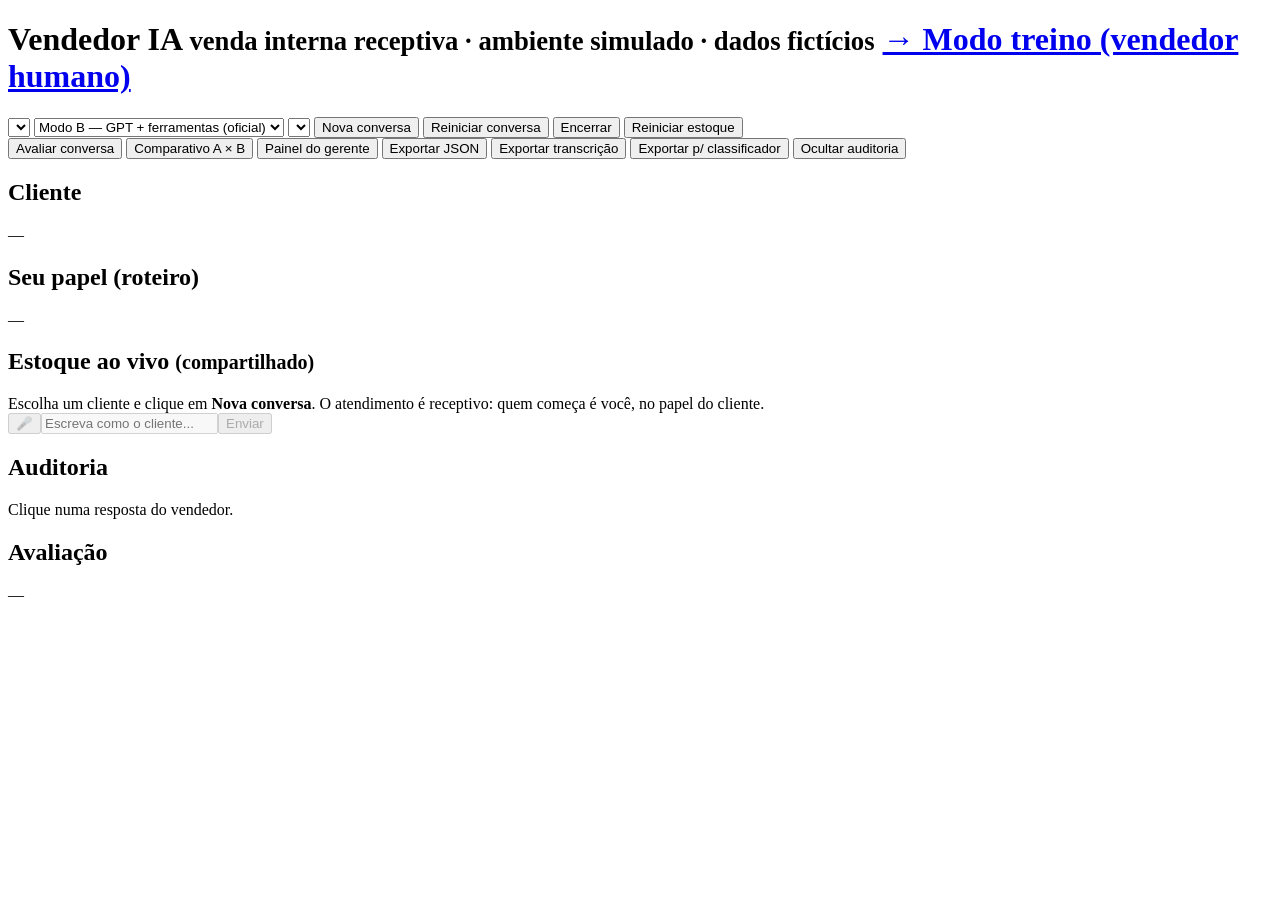
==== vendedor-ia-mvp/frontend/index.html @ 337ea983 "Modo treino: GPT como cliente, coach ao vivo e nota pela régua C12 - página /treino: vendedor humano" ====
<!doctype html>
<html lang="pt-BR">
<head>
<meta charset="utf-8">
<meta name="viewport" content="width=device-width, initial-scale=1">
<title>Vendedor IA — Simulador</title>
<link rel="stylesheet" href="/static/styles.css">
</head>
<body>
<header>
  <h1>Vendedor IA <small>venda interna receptiva · ambiente simulado · dados fictícios</small> <a class="link-treino" href="/treino">→ Modo treino (vendedor humano)</a></h1>
  <div class="controls">
    <select id="cliente" title="Cliente cadastrado que você vai interpretar"></select>
    <select id="modo" title="Modo do vendedor">
      <option value="B">Modo B — GPT + ferramentas (oficial)</option>
      <option value="A">Modo A — GPT puro (controle)</option>
    </select>
    <select id="roteiro" title="Roteiro de quem faz o papel do cliente"></select>
    <button id="btn-novo" class="primary">Nova conversa</button>
    <button id="btn-reset">Reiniciar conversa</button>
    <button id="btn-fechar">Encerrar</button>
    <button id="btn-estoque">Reiniciar estoque</button>
  </div>
  <div class="controls">
    <button id="btn-aval">Avaliar conversa</button>
    <button id="btn-comp">Comparativo A × B</button>
    <button id="btn-gerente" class="primary">Painel do gerente</button>
    <button id="btn-json">Exportar JSON</button>
    <button id="btn-txt">Exportar transcrição</button>
    <button id="btn-cls" title="Todas as conversas no formato de entrada do classificar_ligacoes_diario.py">Exportar p/ classificador</button>
    <button id="btn-audit">Ocultar auditoria</button>
    <span id="llm" class="badge"></span>
  </div>
</header>
<main>
  <aside id="col-cliente">
    <h2>Cliente</h2><div id="info-cliente">—</div>
    <div id="box-roteiro"><h2>Seu papel (roteiro)</h2><div id="roteiro-texto" class="roteiro">—</div></div>
    <h2>Estoque ao vivo <small>(compartilhado)</small></h2><div id="estoque"></div>
  </aside>
  <section id="col-chat">
    <div id="chat"><div class="nota">Escolha um cliente e clique em <b>Nova conversa</b>. O atendimento é receptivo: quem começa é você, no papel do cliente.</div></div>
    <form id="form"><button type="button" id="btn-mic" title="Gravar áudio como o cliente (clique para começar e para enviar)" disabled>🎤</button><input id="msg" autocomplete="off" placeholder="Escreva como o cliente..." disabled><button id="btn-enviar" disabled>Enviar</button></form>
  </section>
  <aside id="col-audit">
    <div id="audit-box"><h2>Auditoria</h2><div id="audit">Clique numa resposta do vendedor.</div></div>
    <h2>Avaliação</h2><div id="aval">—</div>
  </aside>
</main>
<div id="modal" hidden><div class="modal-box"><div class="modal-top"><h2>Painel do gerente</h2><button id="btn-fechar-modal">Fechar</button></div>
  <div class="tabs"><button data-tab="concessoes" class="tab ativo">Concessões</button><button data-tab="handoffs" class="tab">Fila de handoffs</button></div>
  <div id="modal-conteudo"></div></div></div>
<script src="/static/app.js"></script>
</body>
</html>
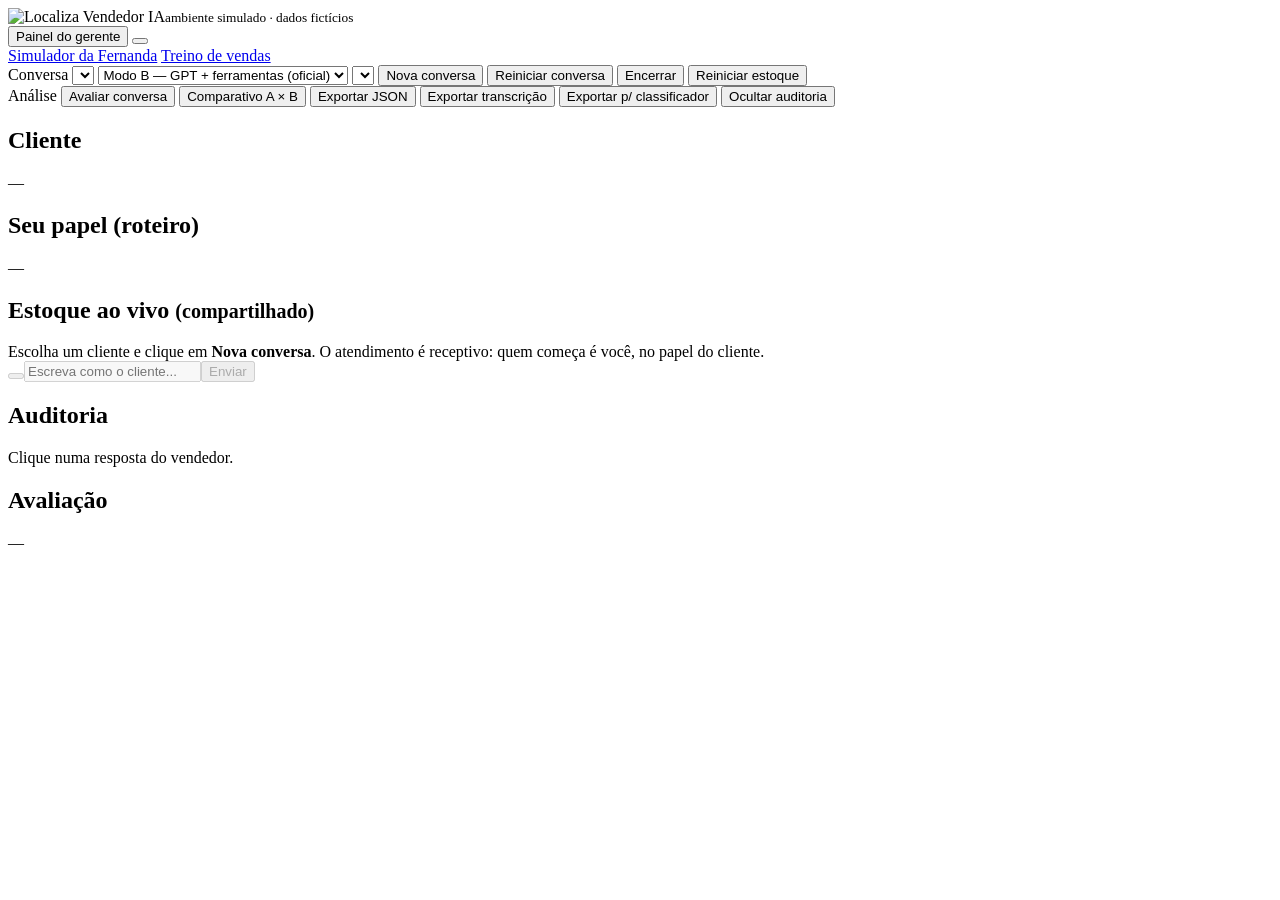
==== commit b985cc06: "Aplica a identidade visual do Simulador Estratégico de Frota (V3) - marca.css: tokens claro/escuro, " ====
--- a/vendedor-ia-mvp/frontend/index.html
+++ b/vendedor-ia-mvp/frontend/index.html
@@ -1,15 +1,35 @@
 <!doctype html>
-<html lang="pt-BR">
+<html lang="pt-BR" data-theme="light">
 <head>
 <meta charset="utf-8">
 <meta name="viewport" content="width=device-width, initial-scale=1">
 <title>Vendedor IA — Simulador</title>
+<link rel="preconnect" href="https://fonts.googleapis.com">
+<link rel="preconnect" href="https://fonts.gstatic.com" crossorigin>
+<link href="https://fonts.googleapis.com/css2?family=Inter:wght@400;500;600;700;800&family=Playfair+Display:wght@700;800&display=swap" rel="stylesheet">
+<link rel="stylesheet" href="/static/marca.css">
 <link rel="stylesheet" href="/static/styles.css">
 </head>
 <body>
-<header>
-  <h1>Vendedor IA <small>venda interna receptiva · ambiente simulado · dados fictícios</small> <a class="link-treino" href="/treino">→ Modo treino (vendedor humano)</a></h1>
-  <div class="controls">
+<header class="topbar">
+  <div class="tb-left">
+    <img class="tb-logo-img" src="/static/assets/localiza-logo.png" alt="Localiza">
+    <span class="tb-sep"></span>
+    <span class="tb-title">Vendedor IA<small>ambiente simulado · dados fictícios</small></span>
+  </div>
+  <div class="tb-right">
+    <span id="llm" class="tb-status"></span>
+    <button id="btn-gerente" class="tb-btn green" data-ic="chart">Painel do gerente</button>
+    <button class="theme-btn" id="theme-btn" title="Tema claro/escuro"><span class="tt-k"></span></button>
+  </div>
+</header>
+<nav class="tabs-bar">
+  <a class="tab active" href="/" data-ic="car">Simulador da Fernanda</a>
+  <a class="tab" href="/treino" data-ic="target">Treino de vendas</a>
+</nav>
+<div class="toolbar">
+  <div class="linha">
+    <span class="tb-label">Conversa</span>
     <select id="cliente" title="Cliente cadastrado que você vai interpretar"></select>
     <select id="modo" title="Modo do vendedor">
       <option value="B">Modo B — GPT + ferramentas (oficial)</option>
@@ -17,21 +37,20 @@
     </select>
     <select id="roteiro" title="Roteiro de quem faz o papel do cliente"></select>
     <button id="btn-novo" class="primary">Nova conversa</button>
-    <button id="btn-reset">Reiniciar conversa</button>
+    <button id="btn-reset" data-ic="refresh">Reiniciar conversa</button>
     <button id="btn-fechar">Encerrar</button>
-    <button id="btn-estoque">Reiniciar estoque</button>
+    <button id="btn-estoque" data-ic="refresh">Reiniciar estoque</button>
   </div>
-  <div class="controls">
-    <button id="btn-aval">Avaliar conversa</button>
-    <button id="btn-comp">Comparativo A × B</button>
-    <button id="btn-gerente" class="primary">Painel do gerente</button>
-    <button id="btn-json">Exportar JSON</button>
-    <button id="btn-txt">Exportar transcrição</button>
-    <button id="btn-cls" title="Todas as conversas no formato de entrada do classificar_ligacoes_diario.py">Exportar p/ classificador</button>
+  <div class="linha">
+    <span class="tb-label">Análise</span>
+    <button id="btn-aval" data-ic="chart">Avaliar conversa</button>
+    <button id="btn-comp" data-ic="chart">Comparativo A × B</button>
+    <button id="btn-json" data-ic="download">Exportar JSON</button>
+    <button id="btn-txt" data-ic="download">Exportar transcrição</button>
+    <button id="btn-cls" data-ic="download" title="Todas as conversas no formato de entrada do classificar_ligacoes_diario.py">Exportar p/ classificador</button>
     <button id="btn-audit">Ocultar auditoria</button>
-    <span id="llm" class="badge"></span>
   </div>
-</header>
+</div>
 <main>
   <aside id="col-cliente">
     <h2>Cliente</h2><div id="info-cliente">—</div>
@@ -40,7 +59,7 @@
   </aside>
   <section id="col-chat">
     <div id="chat"><div class="nota">Escolha um cliente e clique em <b>Nova conversa</b>. O atendimento é receptivo: quem começa é você, no papel do cliente.</div></div>
-    <form id="form"><button type="button" id="btn-mic" title="Gravar áudio como o cliente (clique para começar e para enviar)" disabled>🎤</button><input id="msg" autocomplete="off" placeholder="Escreva como o cliente..." disabled><button id="btn-enviar" disabled>Enviar</button></form>
+    <form id="form"><button type="button" id="btn-mic" title="Gravar áudio como o cliente (clique para começar e para enviar)" disabled data-ic="mic"></button><input id="msg" autocomplete="off" placeholder="Escreva como o cliente..." disabled><button id="btn-enviar" class="primary" disabled data-ic="send">Enviar</button></form>
   </section>
   <aside id="col-audit">
     <div id="audit-box"><h2>Auditoria</h2><div id="audit">Clique numa resposta do vendedor.</div></div>
@@ -48,8 +67,9 @@
   </aside>
 </main>
 <div id="modal" hidden><div class="modal-box"><div class="modal-top"><h2>Painel do gerente</h2><button id="btn-fechar-modal">Fechar</button></div>
-  <div class="tabs"><button data-tab="concessoes" class="tab ativo">Concessões</button><button data-tab="handoffs" class="tab">Fila de handoffs</button></div>
+  <div class="tabs"><button data-tab="concessoes" class="tab-btn ativo">Concessões</button><button data-tab="handoffs" class="tab-btn">Fila de handoffs</button></div>
   <div id="modal-conteudo"></div></div></div>
+<script src="/static/marca.js"></script>
 <script src="/static/app.js"></script>
 </body>
 </html>
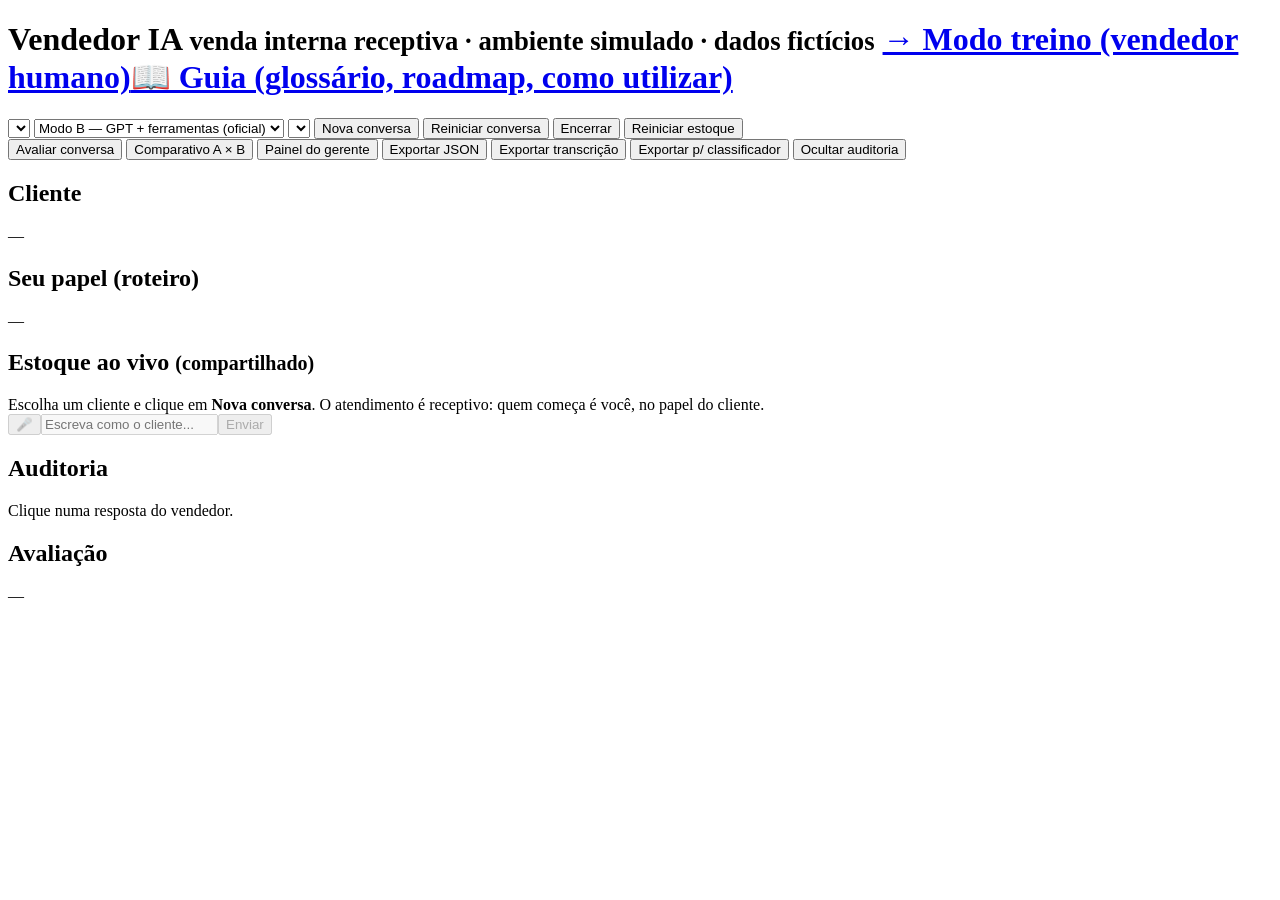
==== commit ca900748: "Adiciona o Guia da ferramenta: roadmap com progresso, glossário e Como utilizar Nova tela /guia com " ====
--- a/vendedor-ia-mvp/frontend/index.html
+++ b/vendedor-ia-mvp/frontend/index.html
@@ -1,35 +1,15 @@
 <!doctype html>
-<html lang="pt-BR" data-theme="light">
+<html lang="pt-BR">
 <head>
 <meta charset="utf-8">
 <meta name="viewport" content="width=device-width, initial-scale=1">
 <title>Vendedor IA — Simulador</title>
-<link rel="preconnect" href="https://fonts.googleapis.com">
-<link rel="preconnect" href="https://fonts.gstatic.com" crossorigin>
-<link href="https://fonts.googleapis.com/css2?family=Inter:wght@400;500;600;700;800&family=Playfair+Display:wght@700;800&display=swap" rel="stylesheet">
-<link rel="stylesheet" href="/static/marca.css">
 <link rel="stylesheet" href="/static/styles.css">
 </head>
 <body>
-<header class="topbar">
-  <div class="tb-left">
-    <img class="tb-logo-img" src="/static/assets/localiza-logo.png" alt="Localiza">
-    <span class="tb-sep"></span>
-    <span class="tb-title">Vendedor IA<small>ambiente simulado · dados fictícios</small></span>
-  </div>
-  <div class="tb-right">
-    <span id="llm" class="tb-status"></span>
-    <button id="btn-gerente" class="tb-btn green" data-ic="chart">Painel do gerente</button>
-    <button class="theme-btn" id="theme-btn" title="Tema claro/escuro"><span class="tt-k"></span></button>
-  </div>
-</header>
-<nav class="tabs-bar">
-  <a class="tab active" href="/" data-ic="car">Simulador da Fernanda</a>
-  <a class="tab" href="/treino" data-ic="target">Treino de vendas</a>
-</nav>
-<div class="toolbar">
-  <div class="linha">
-    <span class="tb-label">Conversa</span>
+<header>
+  <h1>Vendedor IA <small>venda interna receptiva · ambiente simulado · dados fictícios</small> <a class="link-treino" href="/treino">→ Modo treino (vendedor humano)</a><a class="link-treino" href="/guia">📖 Guia (glossário, roadmap, como utilizar)</a></h1>
+  <div class="controls">
     <select id="cliente" title="Cliente cadastrado que você vai interpretar"></select>
     <select id="modo" title="Modo do vendedor">
       <option value="B">Modo B — GPT + ferramentas (oficial)</option>
@@ -37,20 +17,21 @@
     </select>
     <select id="roteiro" title="Roteiro de quem faz o papel do cliente"></select>
     <button id="btn-novo" class="primary">Nova conversa</button>
-    <button id="btn-reset" data-ic="refresh">Reiniciar conversa</button>
+    <button id="btn-reset">Reiniciar conversa</button>
     <button id="btn-fechar">Encerrar</button>
-    <button id="btn-estoque" data-ic="refresh">Reiniciar estoque</button>
+    <button id="btn-estoque">Reiniciar estoque</button>
   </div>
-  <div class="linha">
-    <span class="tb-label">Análise</span>
-    <button id="btn-aval" data-ic="chart">Avaliar conversa</button>
-    <button id="btn-comp" data-ic="chart">Comparativo A × B</button>
-    <button id="btn-json" data-ic="download">Exportar JSON</button>
-    <button id="btn-txt" data-ic="download">Exportar transcrição</button>
-    <button id="btn-cls" data-ic="download" title="Todas as conversas no formato de entrada do classificar_ligacoes_diario.py">Exportar p/ classificador</button>
+  <div class="controls">
+    <button id="btn-aval">Avaliar conversa</button>
+    <button id="btn-comp">Comparativo A × B</button>
+    <button id="btn-gerente" class="primary">Painel do gerente</button>
+    <button id="btn-json">Exportar JSON</button>
+    <button id="btn-txt">Exportar transcrição</button>
+    <button id="btn-cls" title="Todas as conversas no formato de entrada do classificar_ligacoes_diario.py">Exportar p/ classificador</button>
     <button id="btn-audit">Ocultar auditoria</button>
+    <span id="llm" class="badge"></span>
   </div>
-</div>
+</header>
 <main>
   <aside id="col-cliente">
     <h2>Cliente</h2><div id="info-cliente">—</div>
@@ -59,7 +40,7 @@
   </aside>
   <section id="col-chat">
     <div id="chat"><div class="nota">Escolha um cliente e clique em <b>Nova conversa</b>. O atendimento é receptivo: quem começa é você, no papel do cliente.</div></div>
-    <form id="form"><button type="button" id="btn-mic" title="Gravar áudio como o cliente (clique para começar e para enviar)" disabled data-ic="mic"></button><input id="msg" autocomplete="off" placeholder="Escreva como o cliente..." disabled><button id="btn-enviar" class="primary" disabled data-ic="send">Enviar</button></form>
+    <form id="form"><button type="button" id="btn-mic" title="Gravar áudio como o cliente (clique para começar e para enviar)" disabled>🎤</button><input id="msg" autocomplete="off" placeholder="Escreva como o cliente..." disabled><button id="btn-enviar" disabled>Enviar</button></form>
   </section>
   <aside id="col-audit">
     <div id="audit-box"><h2>Auditoria</h2><div id="audit">Clique numa resposta do vendedor.</div></div>
@@ -67,9 +48,8 @@
   </aside>
 </main>
 <div id="modal" hidden><div class="modal-box"><div class="modal-top"><h2>Painel do gerente</h2><button id="btn-fechar-modal">Fechar</button></div>
-  <div class="tabs"><button data-tab="concessoes" class="tab-btn ativo">Concessões</button><button data-tab="handoffs" class="tab-btn">Fila de handoffs</button></div>
+  <div class="tabs"><button data-tab="concessoes" class="tab ativo">Concessões</button><button data-tab="handoffs" class="tab">Fila de handoffs</button></div>
   <div id="modal-conteudo"></div></div></div>
-<script src="/static/marca.js"></script>
 <script src="/static/app.js"></script>
 </body>
 </html>
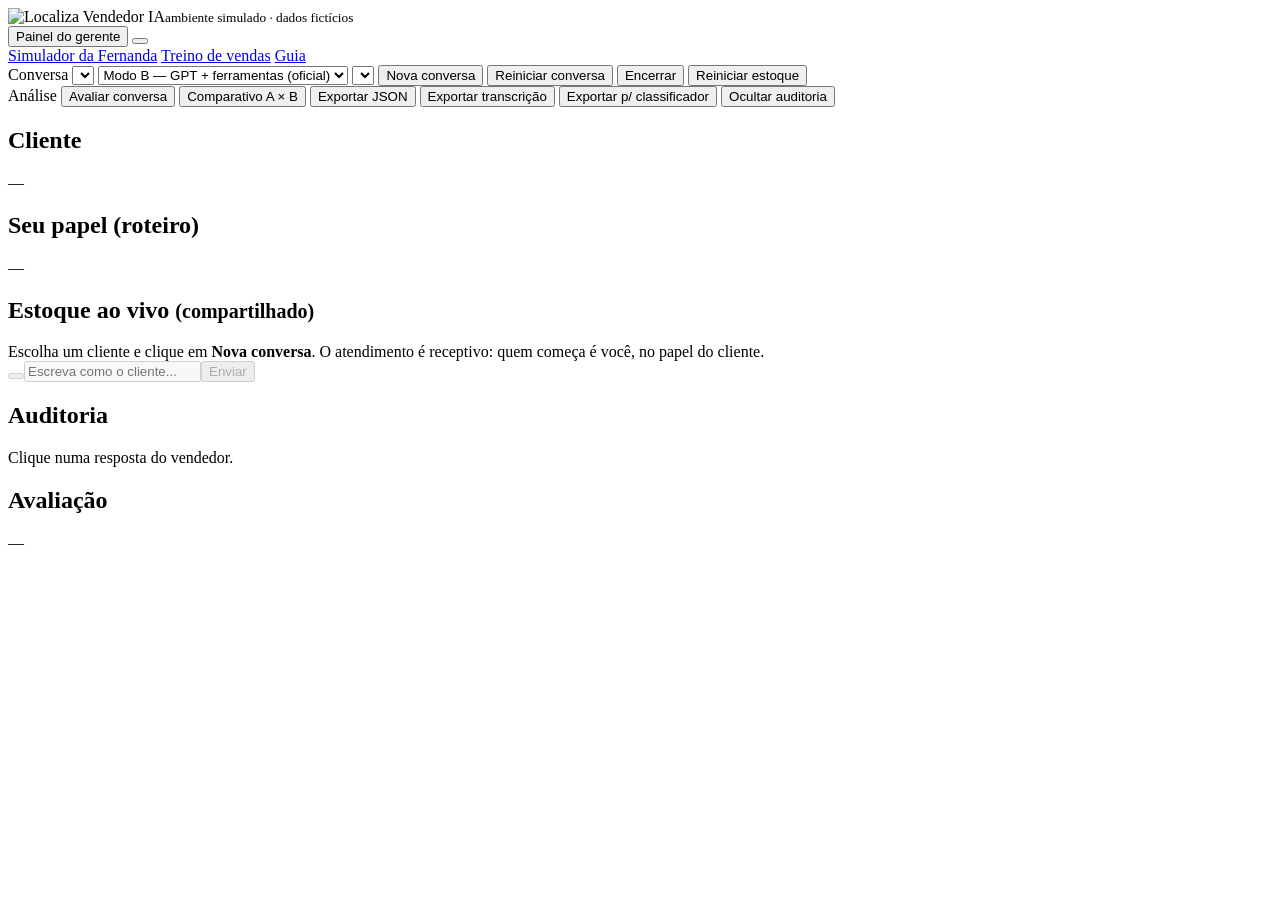
==== commit 07f44207: "Integra a identidade visual V3 ao Guia da ferramenta Merge da branch remota (identidade visual do Si" ====
--- a/vendedor-ia-mvp/frontend/index.html
+++ b/vendedor-ia-mvp/frontend/index.html
@@ -1,15 +1,36 @@
 <!doctype html>
-<html lang="pt-BR">
+<html lang="pt-BR" data-theme="light">
 <head>
 <meta charset="utf-8">
 <meta name="viewport" content="width=device-width, initial-scale=1">
 <title>Vendedor IA — Simulador</title>
+<link rel="preconnect" href="https://fonts.googleapis.com">
+<link rel="preconnect" href="https://fonts.gstatic.com" crossorigin>
+<link href="https://fonts.googleapis.com/css2?family=Inter:wght@400;500;600;700;800&family=Playfair+Display:wght@700;800&display=swap" rel="stylesheet">
+<link rel="stylesheet" href="/static/marca.css">
 <link rel="stylesheet" href="/static/styles.css">
 </head>
 <body>
-<header>
-  <h1>Vendedor IA <small>venda interna receptiva · ambiente simulado · dados fictícios</small> <a class="link-treino" href="/treino">→ Modo treino (vendedor humano)</a><a class="link-treino" href="/guia">📖 Guia (glossário, roadmap, como utilizar)</a></h1>
-  <div class="controls">
+<header class="topbar">
+  <div class="tb-left">
+    <img class="tb-logo-img" src="/static/assets/localiza-logo.png" alt="Localiza">
+    <span class="tb-sep"></span>
+    <span class="tb-title">Vendedor IA<small>ambiente simulado · dados fictícios</small></span>
+  </div>
+  <div class="tb-right">
+    <span id="llm" class="tb-status"></span>
+    <button id="btn-gerente" class="tb-btn green" data-ic="chart">Painel do gerente</button>
+    <button class="theme-btn" id="theme-btn" title="Tema claro/escuro"><span class="tt-k"></span></button>
+  </div>
+</header>
+<nav class="tabs-bar">
+  <a class="tab active" href="/" data-ic="car">Simulador da Fernanda</a>
+  <a class="tab" href="/treino" data-ic="target">Treino de vendas</a>
+  <a class="tab" href="/guia" data-ic="book">Guia</a>
+</nav>
+<div class="toolbar">
+  <div class="linha">
+    <span class="tb-label">Conversa</span>
     <select id="cliente" title="Cliente cadastrado que você vai interpretar"></select>
     <select id="modo" title="Modo do vendedor">
       <option value="B">Modo B — GPT + ferramentas (oficial)</option>
@@ -17,21 +38,20 @@
     </select>
     <select id="roteiro" title="Roteiro de quem faz o papel do cliente"></select>
     <button id="btn-novo" class="primary">Nova conversa</button>
-    <button id="btn-reset">Reiniciar conversa</button>
+    <button id="btn-reset" data-ic="refresh">Reiniciar conversa</button>
     <button id="btn-fechar">Encerrar</button>
-    <button id="btn-estoque">Reiniciar estoque</button>
+    <button id="btn-estoque" data-ic="refresh">Reiniciar estoque</button>
   </div>
-  <div class="controls">
-    <button id="btn-aval">Avaliar conversa</button>
-    <button id="btn-comp">Comparativo A × B</button>
-    <button id="btn-gerente" class="primary">Painel do gerente</button>
-    <button id="btn-json">Exportar JSON</button>
-    <button id="btn-txt">Exportar transcrição</button>
-    <button id="btn-cls" title="Todas as conversas no formato de entrada do classificar_ligacoes_diario.py">Exportar p/ classificador</button>
+  <div class="linha">
+    <span class="tb-label">Análise</span>
+    <button id="btn-aval" data-ic="chart">Avaliar conversa</button>
+    <button id="btn-comp" data-ic="chart">Comparativo A × B</button>
+    <button id="btn-json" data-ic="download">Exportar JSON</button>
+    <button id="btn-txt" data-ic="download">Exportar transcrição</button>
+    <button id="btn-cls" data-ic="download" title="Todas as conversas no formato de entrada do classificar_ligacoes_diario.py">Exportar p/ classificador</button>
     <button id="btn-audit">Ocultar auditoria</button>
-    <span id="llm" class="badge"></span>
   </div>
-</header>
+</div>
 <main>
   <aside id="col-cliente">
     <h2>Cliente</h2><div id="info-cliente">—</div>
@@ -40,7 +60,7 @@
   </aside>
   <section id="col-chat">
     <div id="chat"><div class="nota">Escolha um cliente e clique em <b>Nova conversa</b>. O atendimento é receptivo: quem começa é você, no papel do cliente.</div></div>
-    <form id="form"><button type="button" id="btn-mic" title="Gravar áudio como o cliente (clique para começar e para enviar)" disabled>🎤</button><input id="msg" autocomplete="off" placeholder="Escreva como o cliente..." disabled><button id="btn-enviar" disabled>Enviar</button></form>
+    <form id="form"><button type="button" id="btn-mic" title="Gravar áudio como o cliente (clique para começar e para enviar)" disabled data-ic="mic"></button><input id="msg" autocomplete="off" placeholder="Escreva como o cliente..." disabled><button id="btn-enviar" class="primary" disabled data-ic="send">Enviar</button></form>
   </section>
   <aside id="col-audit">
     <div id="audit-box"><h2>Auditoria</h2><div id="audit">Clique numa resposta do vendedor.</div></div>
@@ -48,8 +68,9 @@
   </aside>
 </main>
 <div id="modal" hidden><div class="modal-box"><div class="modal-top"><h2>Painel do gerente</h2><button id="btn-fechar-modal">Fechar</button></div>
-  <div class="tabs"><button data-tab="concessoes" class="tab ativo">Concessões</button><button data-tab="handoffs" class="tab">Fila de handoffs</button></div>
+  <div class="tabs"><button data-tab="concessoes" class="tab-btn ativo">Concessões</button><button data-tab="handoffs" class="tab-btn">Fila de handoffs</button></div>
   <div id="modal-conteudo"></div></div></div>
+<script src="/static/marca.js"></script>
 <script src="/static/app.js"></script>
 </body>
 </html>
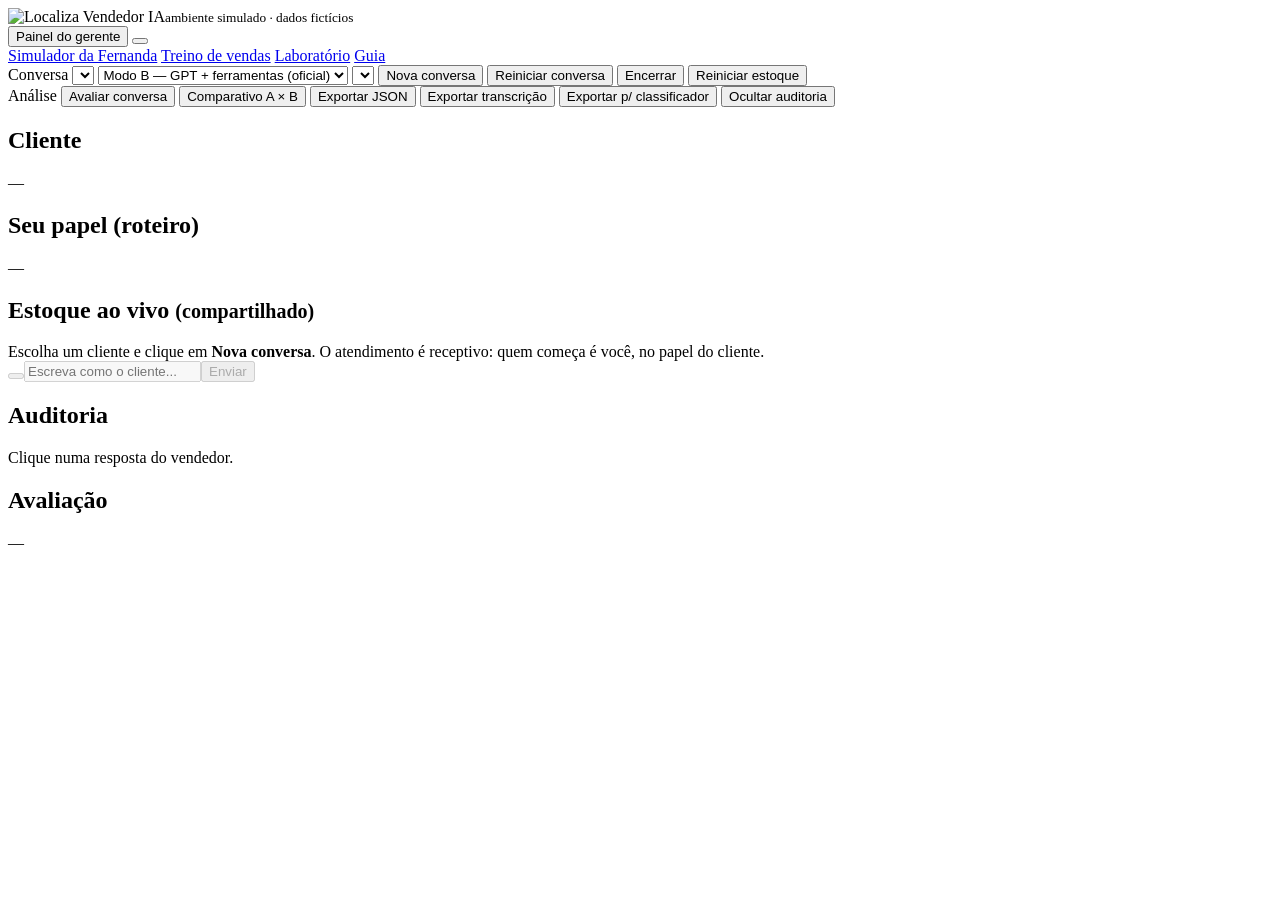
==== commit 6016a71b: "Laboratório: IA-cliente × Fernanda em lote (modos A e B) - services/laboratorio.py: rodadas (presets" ====
--- a/vendedor-ia-mvp/frontend/index.html
+++ b/vendedor-ia-mvp/frontend/index.html
@@ -26,6 +26,7 @@
 <nav class="tabs-bar">
   <a class="tab active" href="/" data-ic="car">Simulador da Fernanda</a>
   <a class="tab" href="/treino" data-ic="target">Treino de vendas</a>
+  <a class="tab" href="/laboratorio" data-ic="flask">Laboratório</a>
   <a class="tab" href="/guia" data-ic="book">Guia</a>
 </nav>
 <div class="toolbar">
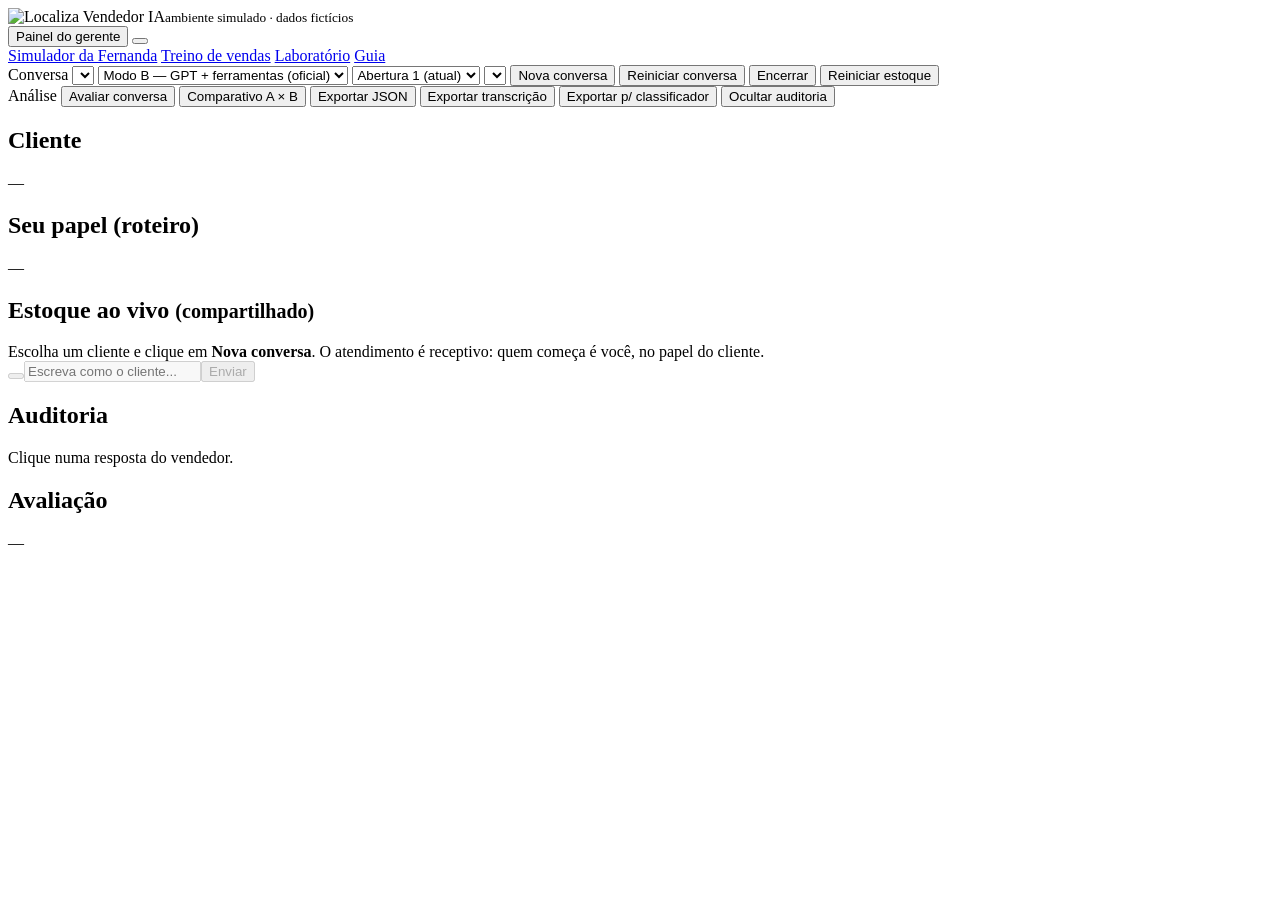
==== commit 13610cd8: "Aberturas da Fernanda: 1 (atual) × 2 (SPIN, cadastro como hipótese) - prompts/abertura_2.md substitu" ====
--- a/vendedor-ia-mvp/frontend/index.html
+++ b/vendedor-ia-mvp/frontend/index.html
@@ -37,6 +37,10 @@
       <option value="B">Modo B — GPT + ferramentas (oficial)</option>
       <option value="A">Modo A — GPT puro (controle)</option>
     </select>
+    <select id="abertura" title="Como a Fernanda conduz o início da conversa. 1 = atual; 2 = SPIN, usando o cadastro como hipótese a confirmar">
+      <option value="1">Abertura 1 (atual)</option>
+      <option value="2">Abertura 2 (SPIN)</option>
+    </select>
     <select id="roteiro" title="Roteiro de quem faz o papel do cliente"></select>
     <button id="btn-novo" class="primary">Nova conversa</button>
     <button id="btn-reset" data-ic="refresh">Reiniciar conversa</button>
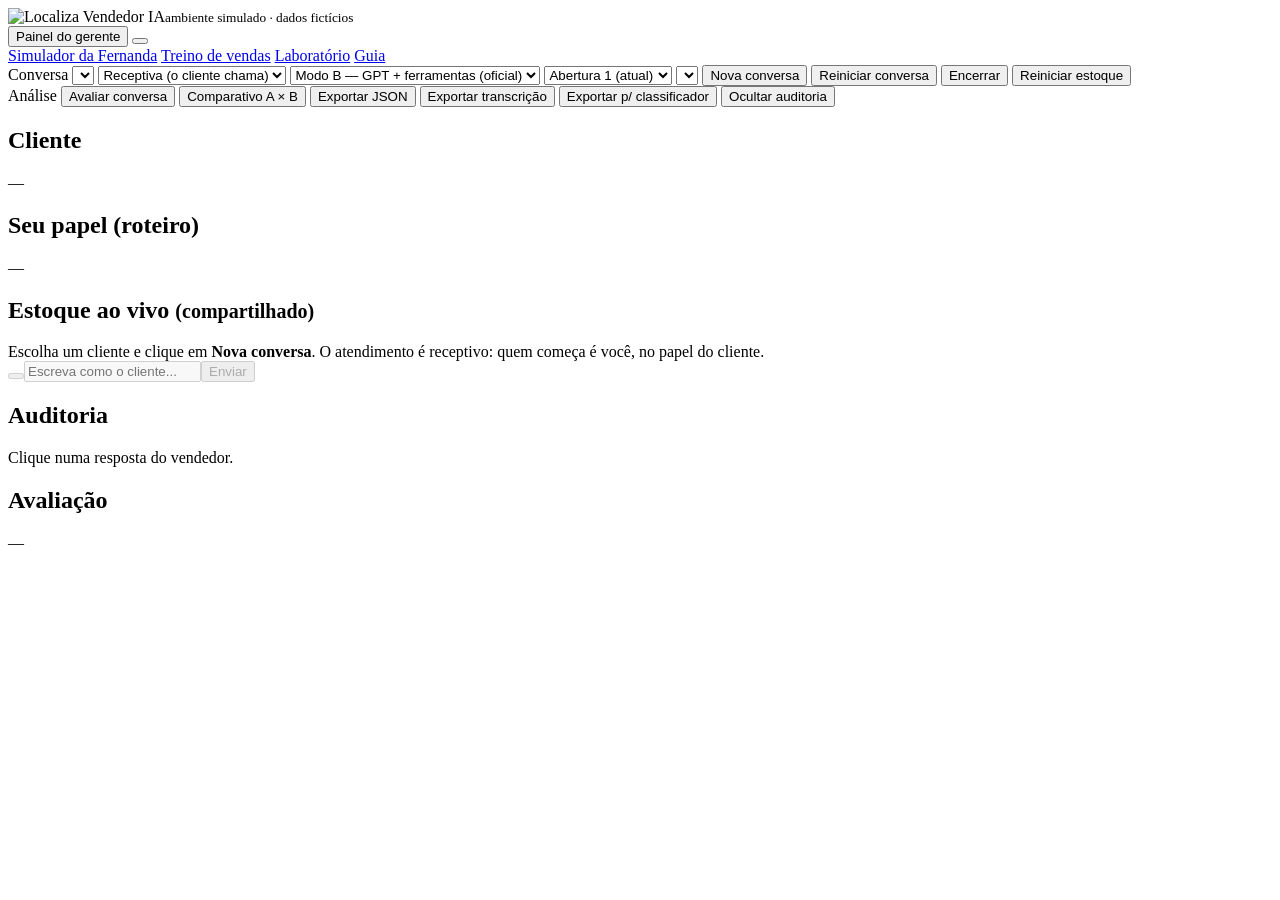
==== commit 6b49e154: "Frente ativa: a Fernanda chama clientes da carteira (simulador, Laboratório, Treino) - services/ativ" ====
--- a/vendedor-ia-mvp/frontend/index.html
+++ b/vendedor-ia-mvp/frontend/index.html
@@ -33,6 +33,10 @@
   <div class="linha">
     <span class="tb-label">Conversa</span>
     <select id="cliente" title="Cliente cadastrado que você vai interpretar"></select>
+    <select id="frente" title="Receptiva: você (cliente) chama a Fernanda. Ativa: a Fernanda chama o cliente da carteira, com um motivo">
+      <option value="receptiva">Receptiva (o cliente chama)</option>
+      <option value="ativa">Ativa (a Fernanda chama)</option>
+    </select>
     <select id="modo" title="Modo do vendedor">
       <option value="B">Modo B — GPT + ferramentas (oficial)</option>
       <option value="A">Modo A — GPT puro (controle)</option>
@@ -45,6 +49,7 @@
     <button id="btn-novo" class="primary">Nova conversa</button>
     <button id="btn-reset" data-ic="refresh">Reiniciar conversa</button>
     <button id="btn-fechar">Encerrar</button>
+    <button id="btn-followup" hidden title="Simula 2 dias sem resposta: a Fernanda pode mandar no máximo 1 follow-up">Cliente não respondeu</button>
     <button id="btn-estoque" data-ic="refresh">Reiniciar estoque</button>
   </div>
   <div class="linha">
@@ -73,7 +78,7 @@
   </aside>
 </main>
 <div id="modal" hidden><div class="modal-box"><div class="modal-top"><h2>Painel do gerente</h2><button id="btn-fechar-modal">Fechar</button></div>
-  <div class="tabs"><button data-tab="concessoes" class="tab-btn ativo">Concessões</button><button data-tab="handoffs" class="tab-btn">Fila de handoffs</button></div>
+  <div class="tabs"><button data-tab="concessoes" class="tab-btn ativo">Concessões</button><button data-tab="handoffs" class="tab-btn">Fila de handoffs</button><button data-tab="carteira" class="tab-btn">Carteira (ativa)</button></div>
   <div id="modal-conteudo"></div></div></div>
 <script src="/static/marca.js"></script>
 <script src="/static/app.js"></script>
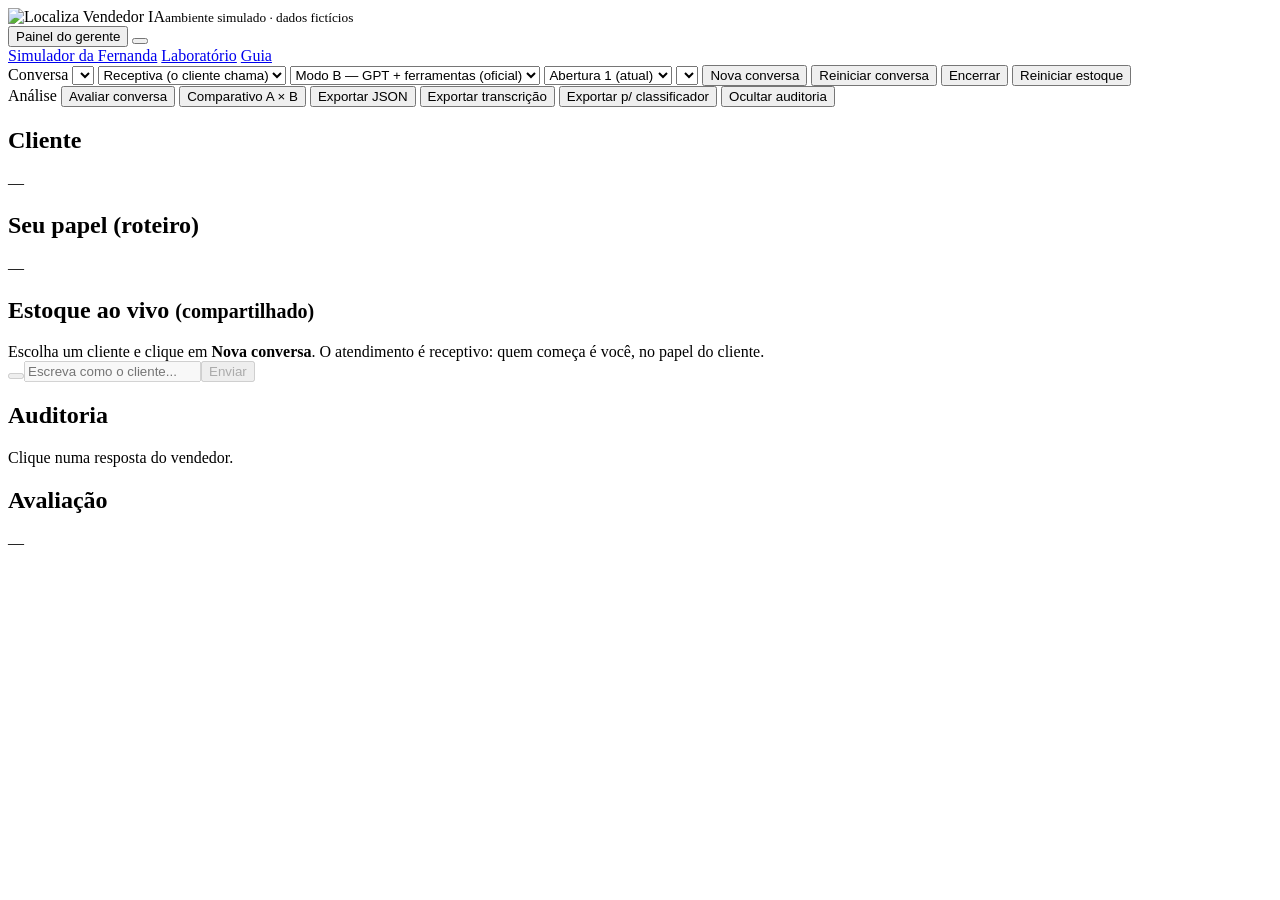
==== commit 3a462d0b: "Treino vira frente própria (treino-vendedor) e ganha a nota completa Separação: - treino-vendedor/: " ====
--- a/vendedor-ia-mvp/frontend/index.html
+++ b/vendedor-ia-mvp/frontend/index.html
@@ -25,7 +25,6 @@
 </header>
 <nav class="tabs-bar">
   <a class="tab active" href="/" data-ic="car">Simulador da Fernanda</a>
-  <a class="tab" href="/treino" data-ic="target">Treino de vendas</a>
   <a class="tab" href="/laboratorio" data-ic="flask">Laboratório</a>
   <a class="tab" href="/guia" data-ic="book">Guia</a>
 </nav>
